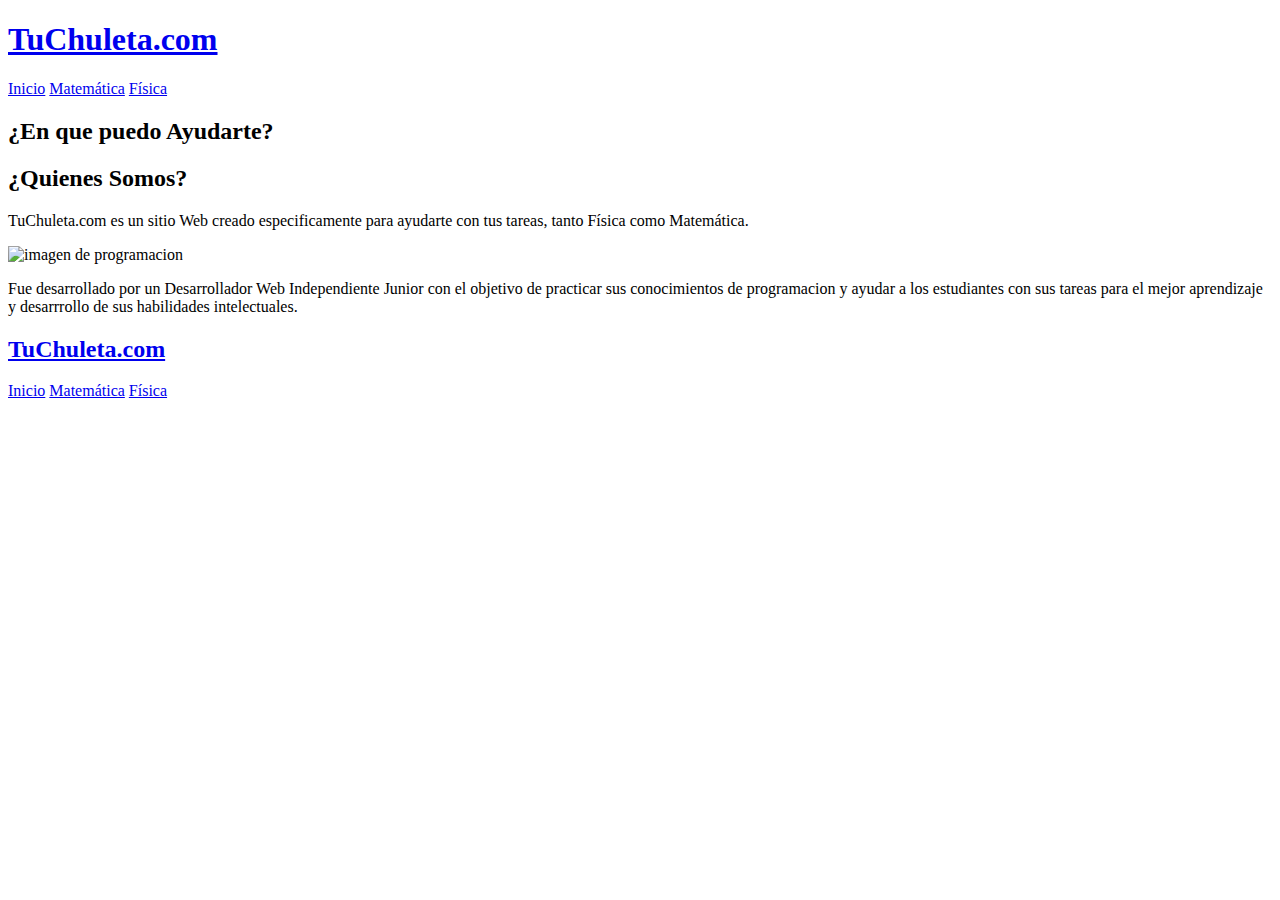
==== index.html @ 137e868c "Update index.html" ====
<!DOCTYPE html>
<html lang="en">
<head>
    <meta charset="UTF-8">
    <meta http-equiv="X-UA-Compatible" content="IE=edge">
    <meta name="viewport" content="width=device-width, initial-scale=1.0">
    <title>Formulas Matematica</title>

    <link rel="preconnect" href="https://fonts.googleapis.com">
    <link rel="preconnect" href="https://fonts.gstatic.com" crossorigin>
    <link href="https://fonts.googleapis.com/css2?family=M+PLUS+1+Code&display=swap" rel="stylesheet">

    <link rel="stylesheet" href="css/styles.css">
</head>
<body>

    <header class="header">

        <a class="" href="index.html">
            <h1 class="header__titulo">
                <span class="logo">TuChuleta.com</span> 
            </h1>
        </a>


        <nav class="header__navbar">
            <a class="navbar__enlace navbar__enlace--activo" href="index.html">Inicio</a>
            <a class="navbar__enlace" href="matematica.html">Matemática</a>
            <a class="navbar__enlace" href="fisica.html">Física</a>
        </nav>

    </header>

    <div class="main__bg--index">
        <div class="main__bg--dark flex">

            <h2 class="main__titulo">¿En que puedo Ayudarte?</h2>
        </div>
    </div>
    
    <main class="main">
        <div class="flex">
            <h2 class="main__subtitulo">
                ¿Quienes Somos?
            </h2>
            <div class="main__info">
                <p class="centrar-texto">
                    <span class="logo--secundario">TuChuleta.com</span> es un sitio Web creado especificamente para ayudarte con tus tareas, tanto Física como Matemática.
                </p>
                <img class="main__imagen" src="/img/programacion2.jpg" alt="imagen de programacion">
                <p>
                    Fue desarrollado por un Desarrollador Web Independiente Junior con el objetivo de practicar sus conocimientos de programacion y ayudar a los estudiantes con sus tareas para el mejor aprendizaje y desarrrollo de sus habilidades intelectuales.
                </p>

            </div>

        </div>

    </main>








    <div class="">
        <footer class="footer">
            <a class="footer__titulo" href="index.html">
                <h2 class="footer__titulo">
                    TuChuleta.com
                </h2>
            </a>


            <nav class="header__navbar">
                <a class="navbar__enlace navbar__enlace--activo" href="index.html">Inicio</a>
                <a class="navbar__enlace" href="matematica.html">Matemática</a>
                <a class="navbar__enlace" href="fisica.html">Física</a>
            </nav>
        </footer>
    </div>


    <script src="Javascript/Matematica.js"></script>
    <script src="Javascript/Fisica.js"></script>
</body>
</html>
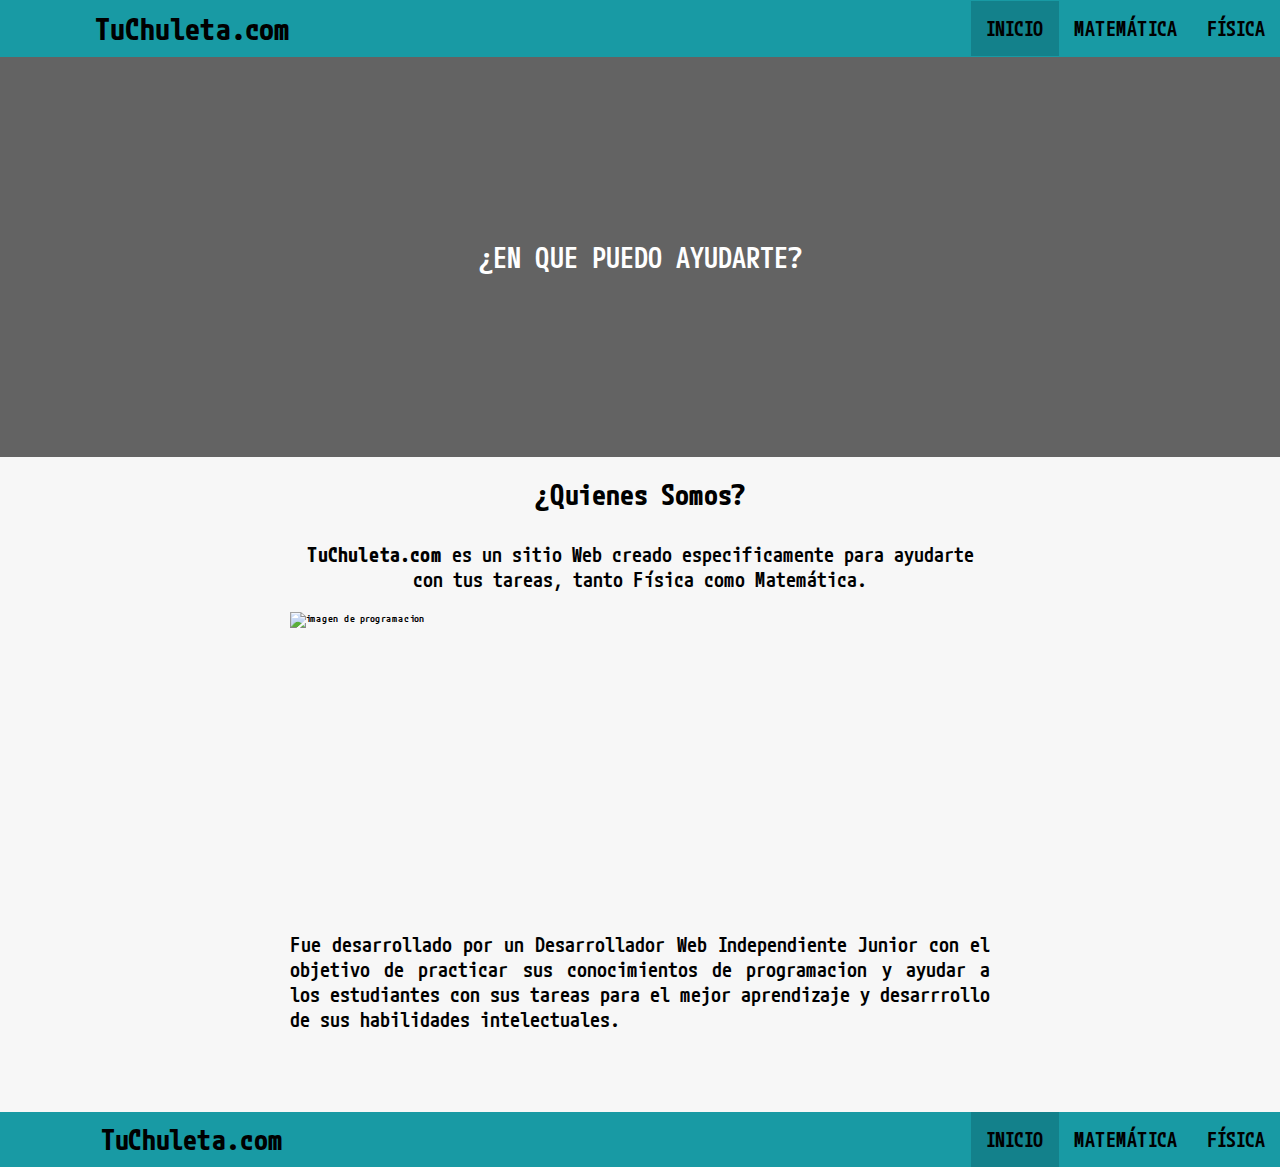
==== commit 0578df39: "Actualizacion: empezando calculadora de matrices." ====
--- a/index.html
+++ b/index.html
@@ -83,7 +83,7 @@
     </div>
 
 
-    <script src="Javascript/Matematica.js"></script>
-    <script src="Javascript/Fisica.js"></script>
+<!--     <script src="Javascript/Matematica.js"></script>
+    <script src="Javascript/Fisica.js"></script> -->
 </body>
 </html>--- a/css/styles.css
+++ b/css/styles.css
@@ -0,0 +1,366 @@
+:root {
+    --bg-color-secondary: #c7c7c7;
+    --navbar: #f02121e3;
+    --footer: #9c5353;
+    --bg-color: #F7F7F7;
+    --azul-verdosoFooter: #077c76;
+    --azul-verdoso: #189aa4;
+    --azul-verdosoOscuro: #12737ca2;
+    --secondary: #eb3434;
+    --primary: #f9a356;
+    --fuentePrincipal: 'M PLUS 1 Code', sans-serif;
+}
+
+
+html {
+    font-size: 62.5%;
+    box-sizing: border-box;
+    font-family: Arial, Helvetica, sans-serif;
+    font-family: var(--fuentePrincipal);
+    font-weight: 550;
+    background-color: var(--bg-color);
+
+}
+  *, *:before, *:after {
+    box-sizing: inherit;
+}
+body {
+    margin: 0;
+}
+
+h1 {
+    font-size: 3rem;
+    margin: 0;
+}
+
+h2 {
+    font-size: 2.8rem;
+}
+h3 {
+    font-size: 2.2rem;
+}
+p, li, input,a {
+    font-size: 2rem;
+}
+
+form,fieldset,input {
+    border: none;
+    font-family: var(--fuentePrincipal);
+}
+input {
+    width: 100%;
+    padding: 1rem;
+    text-align: center;
+    outline: none;
+}    
+
+h1,h2,h3 {
+    text-align: center;
+    margin: 0 auto;
+}
+
+ul {
+    line-height: 1.5;
+    color: red;
+    margin: 0;
+    padding: 0;
+}
+a{
+    text-decoration: none;
+    color: black;
+}
+.logo {
+
+}
+.logo--secundario {
+    font-weight: bold;
+}
+.campos-form {
+    display: flex;
+    flex-direction: column;
+    align-items: center;
+    padding: 0;
+}
+.w-100 {
+    max-width: 100%;
+}
+.flex {
+    display: flex;
+    flex-direction: column;
+    align-items: center;
+    justify-content: center;
+}
+.centrar-texto-always {
+    text-align: center;
+}
+
+@media (min-width: 768px) {
+    .centrar-texto {
+        text-align: center;
+    }
+}
+
+.contenedor {
+    background-color: var(--primary);
+    border: none;
+
+    -webkit-box-shadow: 0px 0px 3px 0px rgba(0,0,0,0.75);
+    -moz-box-shadow: 0px 0px 3px 0px rgba(0,0,0,0.75);
+    box-shadow: 0px 0px 3px 0px rgba(0,0,0,0.75);
+    border-radius: 3px;
+
+    width: min(80rem, 98%);
+    margin: 0 auto;
+    padding: 2rem;
+}
+.boton-submit {
+    font-weight: bold;
+    width: 100%;
+    padding: 1.5rem;
+    background-color: var(--secondary);
+    margin-bottom: 0;
+    border-radius: 3px;
+    text-transform: uppercase;
+}
+.resultado {
+    text-align: center;
+    background-color: green;
+    font-weight: bold;
+    padding: 1.5rem;
+    width: 100%;
+    text-transform: uppercase;
+/*     border-radius: 2rem; */
+    border: none;
+    border-radius: 3px;
+}
+
+.contenido-principal {
+    display: flex;
+    flex-direction: column;
+    justify-content: center;
+    align-items: center;
+}
+
+
+/* Header */    /* FOOTER */
+
+.header, .footer {
+    background-color: var(--azul-verdoso);
+/*     background: -moz-linear-gradient(top, rgba(0,163,141,1) 0%, rgba(7,146,130,1) 4%, rgba(7,146,130,1) 96%, rgba(0,163,141,1) 100%);
+    background: -webkit-gradient(left top, left bottom, color-stop(0%, rgba(0,163,141,1)), color-stop(4%, rgba(7,146,130,1)), color-stop(96%, rgba(7,146,130,1)), color-stop(100%, rgba(0,163,141,1)));
+    background: -webkit-linear-gradient(top, rgba(0,163,141,1) 0%, rgba(7,146,130,1) 4%, rgba(7,146,130,1) 96%, rgba(0,163,141,1) 100%);  */
+    display: flex;
+    flex-direction: column;
+/*     border: 3px solid black; */
+}
+
+.header__titulo, .footer__titulo {
+    padding-top: 1rem;
+    padding-bottom: 1rem;
+}
+.footer__titulo {
+    padding-bottom: 1rem;
+}
+.header__navbar{
+    display: flex;
+    flex-direction: column;
+    align-items: center;
+    text-transform: uppercase;
+    font-weight: 600;
+}
+
+
+.navbar__enlace {
+    width: 100%;
+    text-align: center;
+    padding: 1.5rem;
+    display: block;
+}
+.navbar__enlace--activo {
+    background-color: var(--azul-verdosoOscuro);
+}
+
+.footer {
+    background-color: var(--azul-verdoso);
+    margin-top: 2rem;
+    margin-bottom: 0;
+}
+
+@media (min-width: 768px) {
+    .header, .footer {
+        display: grid;
+        grid-template-columns: 30%  70%;
+
+        gap: 1rem;
+    }
+    .header__titulo, .footer__titulo{
+        display: flex;
+        flex-direction: column;
+        justify-content: center;
+        align-items: center;
+        padding: .5rem auto;
+    }
+    .footer__titulo {
+        padding: .5rem;
+    }
+    .header__navbar {
+        flex-direction: row;
+        justify-content: right;
+        margin-right: 1rem;
+    }
+    .navbar__enlace{
+        display: auto;
+        width: auto;
+
+    }
+}
+
+
+/* Contenido Principal */
+.main {
+    width: 100%;
+    margin: auto auto 5rem auto;
+    
+}
+.main__bg--fisica {
+    background-image: url('../img/Fisica.jpg');
+    height: 40rem;
+}
+.main__bg--index {
+    background-image: url('../img/Programacion-banner.jpg');
+    height: 40rem;
+    background-repeat: no-repeat;
+    background-size: cover;
+    background-position: 50%;
+
+}
+.main__bg--dark {
+    width: 100%;
+    height: 100%;
+    background-color: rgba(0, 0, 0, 0.6);
+    display: flex;
+    align-items: center; 
+    justify-content: center;
+}
+.main__titulo {
+    color: white;
+    text-transform: uppercase;
+    font-weight: 550;
+}
+.main__subtitulo,
+.main__formulas {
+    margin: 2rem auto;
+}
+.main__subtitulo {
+    margin-bottom: 0;
+}
+
+.main__info,
+.lista-formulas {
+    display: flex;
+    justify-content: justify;
+    list-style: none;
+    margin: 1rem;
+}
+.main__info {
+    flex-direction: column;
+    justify-content: center;
+    text-align: justify;
+    width: min(70rem, 98%);/*! dsfsd */
+}
+.main__imagen {
+
+    width: 100%;
+    position: center;
+}
+@media (min-width: 768px) {
+    .main__formulas {
+    display: grid;
+    width: 70%;
+    grid-template-columns: repeat(2, 1fr);
+    }
+    .main__imagen {
+        object-fit: none;
+        height: 30rem;
+    }
+}
+
+/* Formulario Coulomb */
+
+.leyCoulomb {
+
+}
+.leyCoulomb__inputs {
+    width: 100%;
+    display: flex;
+    flex-direction: column;
+
+}
+.leyCoulomb__input {
+    padding: 2rem 0;
+    background-color: var(--bg-color);
+    margin: 1rem auto;
+}
+@media (min-width: 768px) {
+    .leyCoulomb__inputs {
+        flex-direction: row;
+    }
+    .leyCoulomb__input {
+        margin-right: 1rem;
+    }
+    .leyCoulomb__input:last-of-type {
+        margin-right: 0;
+    }
+}
+
+
+
+/* MATRICES */
+.contenedor--matrices {
+    margin: 1rem auto;
+    display: flex;
+    flex-direction: column;
+    gap: 1rem;
+}
+
+.matrices {
+    display: grid;
+    margin: 1rem auto;
+    grid-template-columns: repeat(3, 1fr);
+    gap: 1rem;
+}
+.matrices__input {
+    width: 100%;
+    max-width: 8rem;
+}
+.matrices__input--botones {
+    display: grid;
+    margin: 0 auto;
+    grid-template-columns: repeat(2,1fr);
+    gap: 1rem;
+    align-content: center;
+    text-align: center;
+}
+
+.matrices__input--boton {
+    margin: 0 auto;
+    padding: 1rem 2rem;
+    border-radius: 50%;
+    font-weight: bold;
+    background-color: var(--bg-color-secondary);
+}
+
+@media (min-width: 768px) {
+    .contenedor--matrices {
+        flex-direction: row;
+        gap: 2rem;
+    }
+    .matrices {
+        margin: 2rem auto;
+    }
+    .matrices__input--boton {
+        padding: 1rem 2rem;
+        border-radius: 50%;
+    }
+
+}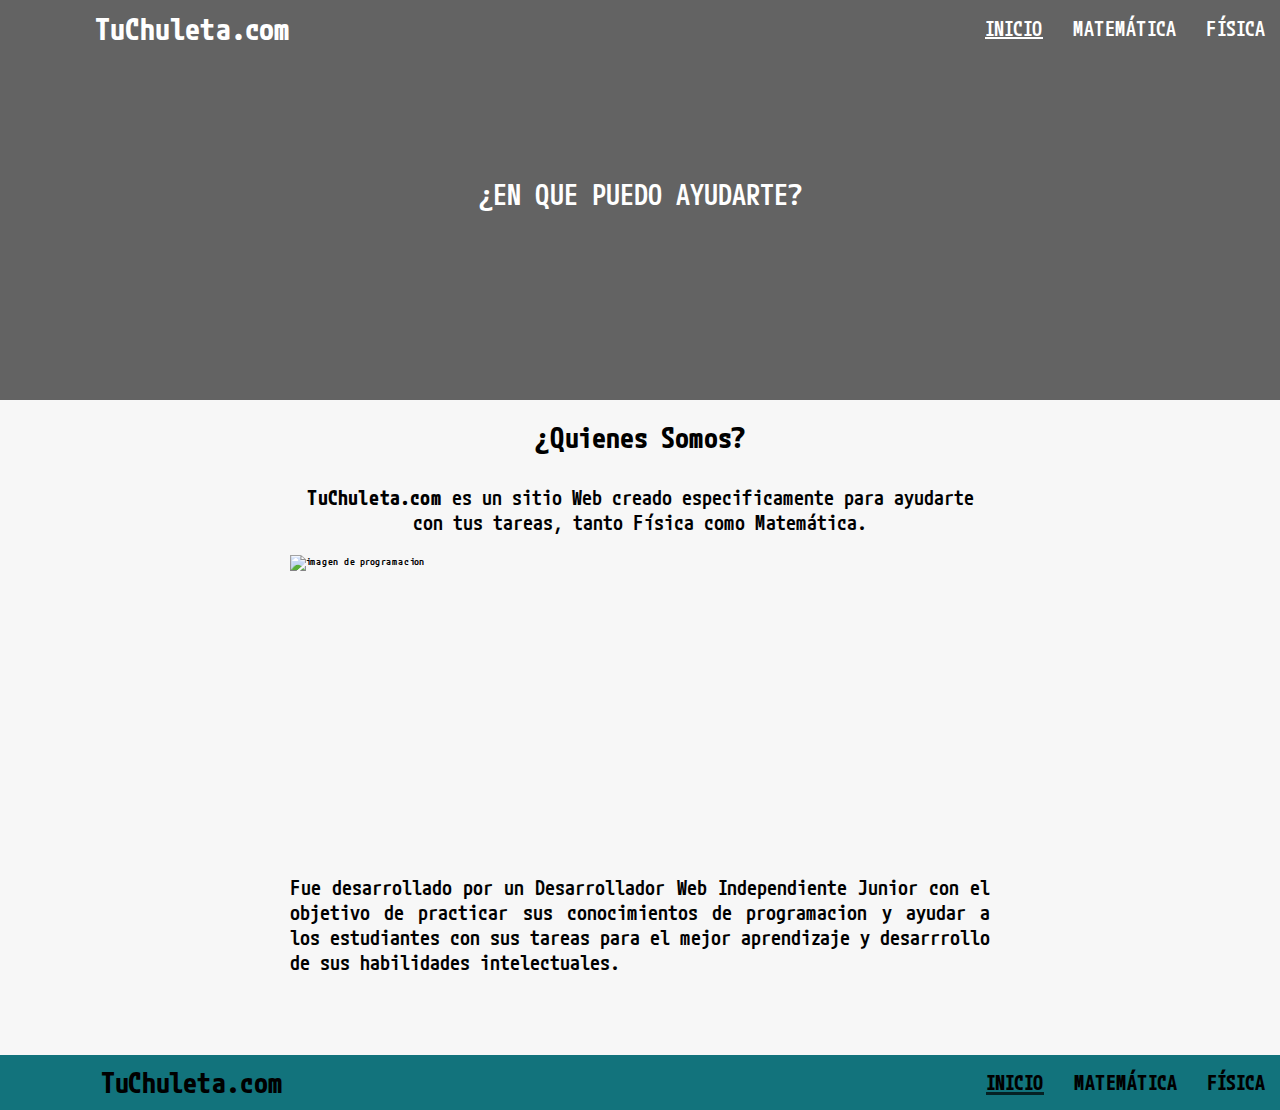
==== commit bdb9dabb: "New Header with a New Order" ====
--- a/index.html
+++ b/index.html
@@ -16,27 +16,32 @@
 
     <header class="header">
 
-        <a class="" href="index.html">
-            <h1 class="header__titulo">
-                <span class="logo">TuChuleta.com</span> 
-            </h1>
-        </a>
+        <div class="header__bg--index">
+            <div class="bg--dark">
+
+                    <div class="header-grid">
+                        <a class="" href="index.html">
+                            <h1 class="header__titulo">
+                                <span class="logo">TuChuleta.com</span> 
+                            </h1>
+                        </a>
 
 
-        <nav class="header__navbar">
-            <a class="navbar__enlace navbar__enlace--activo" href="index.html">Inicio</a>
-            <a class="navbar__enlace" href="matematica.html">Matemática</a>
-            <a class="navbar__enlace" href="fisica.html">Física</a>
-        </nav>
+                        <nav class="header__navbar">
+                            <a class="navbar__enlace navbar__enlace--activo" href="index.html">Inicio</a>
+                            <a class="navbar__enlace" href="matematica.html">Matemática</a>
+                            <a class="navbar__enlace" href="fisica.html">Física</a>
+                        </nav>
+                    </div>
 
+
+                    <h2 class="header__texto">¿En que puedo Ayudarte?</h2>
+            </div>
+        </div>
     </header>
+    
 
-    <div class="main__bg--index">
-        <div class="main__bg--dark flex">
 
-            <h2 class="main__titulo">¿En que puedo Ayudarte?</h2>
-        </div>
-    </div>
     
     <main class="main">
         <div class="flex">
@@ -45,7 +50,7 @@
             </h2>
             <div class="main__info">
                 <p class="centrar-texto">
-                    <span class="logo--secundario">TuChuleta.com</span> es un sitio Web creado especificamente para ayudarte con tus tareas, tanto Física como Matemática.
+                    <span class="negrita">TuChuleta.com</span> es un sitio Web creado especificamente para ayudarte con tus tareas, tanto Física como Matemática.
                 </p>
                 <img class="main__imagen" src="/img/programacion2.jpg" alt="imagen de programacion">
                 <p>
@@ -65,22 +70,24 @@
 
 
 
-    <div class="">
+    
         <footer class="footer">
-            <a class="footer__titulo" href="index.html">
-                <h2 class="footer__titulo">
-                    TuChuleta.com
-                </h2>
-            </a>
+            <div class="footer-grid">
+                <a class="footer__titulo" href="index.html">
+                    <h2 class="footer__titulo">
+                        TuChuleta.com
+                    </h2>
+                </a>
 
 
-            <nav class="header__navbar">
-                <a class="navbar__enlace navbar__enlace--activo" href="index.html">Inicio</a>
-                <a class="navbar__enlace" href="matematica.html">Matemática</a>
-                <a class="navbar__enlace" href="fisica.html">Física</a>
-            </nav>
+                <nav class="footer__navbar">
+                    <a class="navbar__enlaceFooter navbar__enlaceFooter--activo" href="index.html">Inicio</a>
+                    <a class="navbar__enlaceFooter" href="matematica.html">Matemática</a>
+                    <a class="navbar__enlaceFooter" href="fisica.html">Física</a>
+                </nav> 
+            </div>
         </footer>
-    </div>
+    
 
 
 <!--     <script src="Javascript/Matematica.js"></script>
--- a/css/styles.css
+++ b/css/styles.css
@@ -3,12 +3,14 @@
     --navbar: #f02121e3;
     --footer: #9c5353;
     --bg-color: #F7F7F7;
-    --azul-verdosoFooter: #077c76;
+    --azul-verdoso: #077c76;
     --azul-verdoso: #189aa4;
-    --azul-verdosoOscuro: #12737ca2;
+    --navbar-hover: #12737c;
     --secondary: #eb3434;
     --primary: #f9a356;
     --fuentePrincipal: 'M PLUS 1 Code', sans-serif;
+    --gris: #504f4f;
+    --bg-verde: #c5d8d5;
 }
 
 
@@ -42,7 +44,10 @@
 p, li, input,a {
     font-size: 2rem;
 }
-
+form,fieldset {
+    margin: 0;
+    padding: 0;
+}
 form,fieldset,input {
     border: none;
     font-family: var(--fuentePrincipal);
@@ -72,15 +77,10 @@
 .logo {
 
 }
-.logo--secundario {
-    font-weight: bold;
-}
-.campos-form {
-    display: flex;
-    flex-direction: column;
-    align-items: center;
-    padding: 0;
-}
+.negrita {
+    font-weight: bold;
+}
+
 .w-100 {
     max-width: 100%;
 }
@@ -90,6 +90,7 @@
     align-items: center;
     justify-content: center;
 }
+
 .centrar-texto-always {
     text-align: center;
 }
@@ -100,31 +101,41 @@
     }
 }
 
+.bg--dark {
+    width: 100%;
+    height: 100%;
+    background-color: rgba(0, 0, 0, 0.6);
+}
 .contenedor {
-    background-color: var(--primary);
+    background-color: var(--bg-verde);
     border: none;
-
-    -webkit-box-shadow: 0px 0px 3px 0px rgba(0,0,0,0.75);
-    -moz-box-shadow: 0px 0px 3px 0px rgba(0,0,0,0.75);
-    box-shadow: 0px 0px 3px 0px rgba(0,0,0,0.75);
-    border-radius: 3px;
-
-    width: min(80rem, 98%);
+    /* -webkit-box-shadow: 0px 0px 3px 0px rgba(0,0,0,0.75); */
+    /*-moz-box-shadow: 0px 0px 3px 0px rgba(0,0,0,0.75); */
+    /* box-shadow: 0px 0px 3px 0px rgba(0,0,0,0.75); */
+    /* border-radius: 3px; */
+    width: min(80rem, 100%);
     margin: 0 auto;
     padding: 2rem;
 }
-.boton-submit {
+.boton-submit,
+.boton-reset {
     font-weight: bold;
     width: 100%;
     padding: 1.5rem;
-    background-color: var(--secondary);
+    background-color: var(--azul-verdoso);
     margin-bottom: 0;
     border-radius: 3px;
     text-transform: uppercase;
 }
+.boton-submit {
+    flex: 3;
+}
+.boton-reset {
+    flex: 1;
+}
 .resultado {
     text-align: center;
-    background-color: green;
+    background-color: red;
     font-weight: bold;
     padding: 1.5rem;
     width: 100%;
@@ -134,18 +145,10 @@
     border-radius: 3px;
 }
 
-.contenido-principal {
-    display: flex;
-    flex-direction: column;
-    justify-content: center;
-    align-items: center;
-}
-
 
 /* Header */    /* FOOTER */
 
 .header, .footer {
-    background-color: var(--azul-verdoso);
 /*     background: -moz-linear-gradient(top, rgba(0,163,141,1) 0%, rgba(7,146,130,1) 4%, rgba(7,146,130,1) 96%, rgba(0,163,141,1) 100%);
     background: -webkit-gradient(left top, left bottom, color-stop(0%, rgba(0,163,141,1)), color-stop(4%, rgba(7,146,130,1)), color-stop(96%, rgba(7,146,130,1)), color-stop(100%, rgba(0,163,141,1)));
     background: -webkit-linear-gradient(top, rgba(0,163,141,1) 0%, rgba(7,146,130,1) 4%, rgba(7,146,130,1) 96%, rgba(0,163,141,1) 100%);  */
@@ -153,45 +156,77 @@
     flex-direction: column;
 /*     border: 3px solid black; */
 }
+.header__bg--fisica, 
+.header__bg--matematica {
+    background-image: url('../img/Fisica.jpg');
+    height: 40rem;
+}
+.header__bg--index {
+    background-image: url('../img/Programacion-banner.jpg');
+    height: 40rem;
+    background-repeat: no-repeat;
+    background-size: cover;
+    background-position: 50%;
+}
+
+
+.footer {
+    background-color: var(--navbar-hover);
+}
 
 .header__titulo, .footer__titulo {
-    padding-top: 1rem;
+    padding-top: 1rem;    
+    color: white;
     padding-bottom: 1rem;
 }
 .footer__titulo {
-    padding-bottom: 1rem;
-}
-.header__navbar{
+    color: black;
+
+}
+.header__navbar, .footer__navbar{
     display: flex;
     flex-direction: column;
     align-items: center;
     text-transform: uppercase;
-    font-weight: 600;
-}
-
-
-.navbar__enlace {
+}
+.header__texto {
+    flex-direction: auto;
+    margin-top: 5rem;
+    color: white;
+    text-transform: uppercase;
+    font-weight: 550;
+}
+
+.navbar__enlace, .navbar__enlaceFooter {
     width: 100%;
     text-align: center;
     padding: 1.5rem;
     display: block;
+    color: white;
+}
+.navbar__enlaceFooter {
+    color: black;
+    font-weight: bold;
 }
 .navbar__enlace--activo {
-    background-color: var(--azul-verdosoOscuro);
-}
-
-.footer {
-    background-color: var(--azul-verdoso);
-    margin-top: 2rem;
-    margin-bottom: 0;
-}
-
-@media (min-width: 768px) {
-    .header, .footer {
+    text-decoration: solid underline white 2px;
+}
+.navbar__enlaceFooter--activo {
+    text-decoration: solid underline rgba(0, 0, 0, 0.711) 3px;
+    text-decoration: ;
+}
+
+
+
+@media (min-width: 768px) {
+    .header-grid, .footer-grid {
         display: grid;
         grid-template-columns: 30%  70%;
 
         gap: 1rem;
+    }
+    .footer {
+        margin-top: 2rem;
     }
     .header__titulo, .footer__titulo{
         display: flex;
@@ -203,16 +238,19 @@
     .footer__titulo {
         padding: .5rem;
     }
-    .header__navbar {
+    .header__navbar, .footer__navbar {
         flex-direction: row;
         justify-content: right;
         margin-right: 1rem;
     }
-    .navbar__enlace{
+    .navbar__enlace, .navbar__enlaceFooter{
         display: auto;
         width: auto;
 
     }
+    .header__texto {
+        margin-top: 12rem;
+    }
 }
 
 
@@ -222,18 +260,7 @@
     margin: auto auto 5rem auto;
     
 }
-.main__bg--fisica {
-    background-image: url('../img/Fisica.jpg');
-    height: 40rem;
-}
-.main__bg--index {
-    background-image: url('../img/Programacion-banner.jpg');
-    height: 40rem;
-    background-repeat: no-repeat;
-    background-size: cover;
-    background-position: 50%;
-
-}
+
 .main__bg--dark {
     width: 100%;
     height: 100%;
@@ -243,9 +270,7 @@
     justify-content: center;
 }
 .main__titulo {
-    color: white;
-    text-transform: uppercase;
-    font-weight: 550;
+
 }
 .main__subtitulo,
 .main__formulas {
@@ -294,22 +319,16 @@
     width: 100%;
     display: flex;
     flex-direction: column;
-
+    gap: 1rem;
+    margin-top: 1rem;
 }
 .leyCoulomb__input {
     padding: 2rem 0;
     background-color: var(--bg-color);
-    margin: 1rem auto;
 }
 @media (min-width: 768px) {
     .leyCoulomb__inputs {
         flex-direction: row;
-    }
-    .leyCoulomb__input {
-        margin-right: 1rem;
-    }
-    .leyCoulomb__input:last-of-type {
-        margin-right: 0;
     }
 }
 
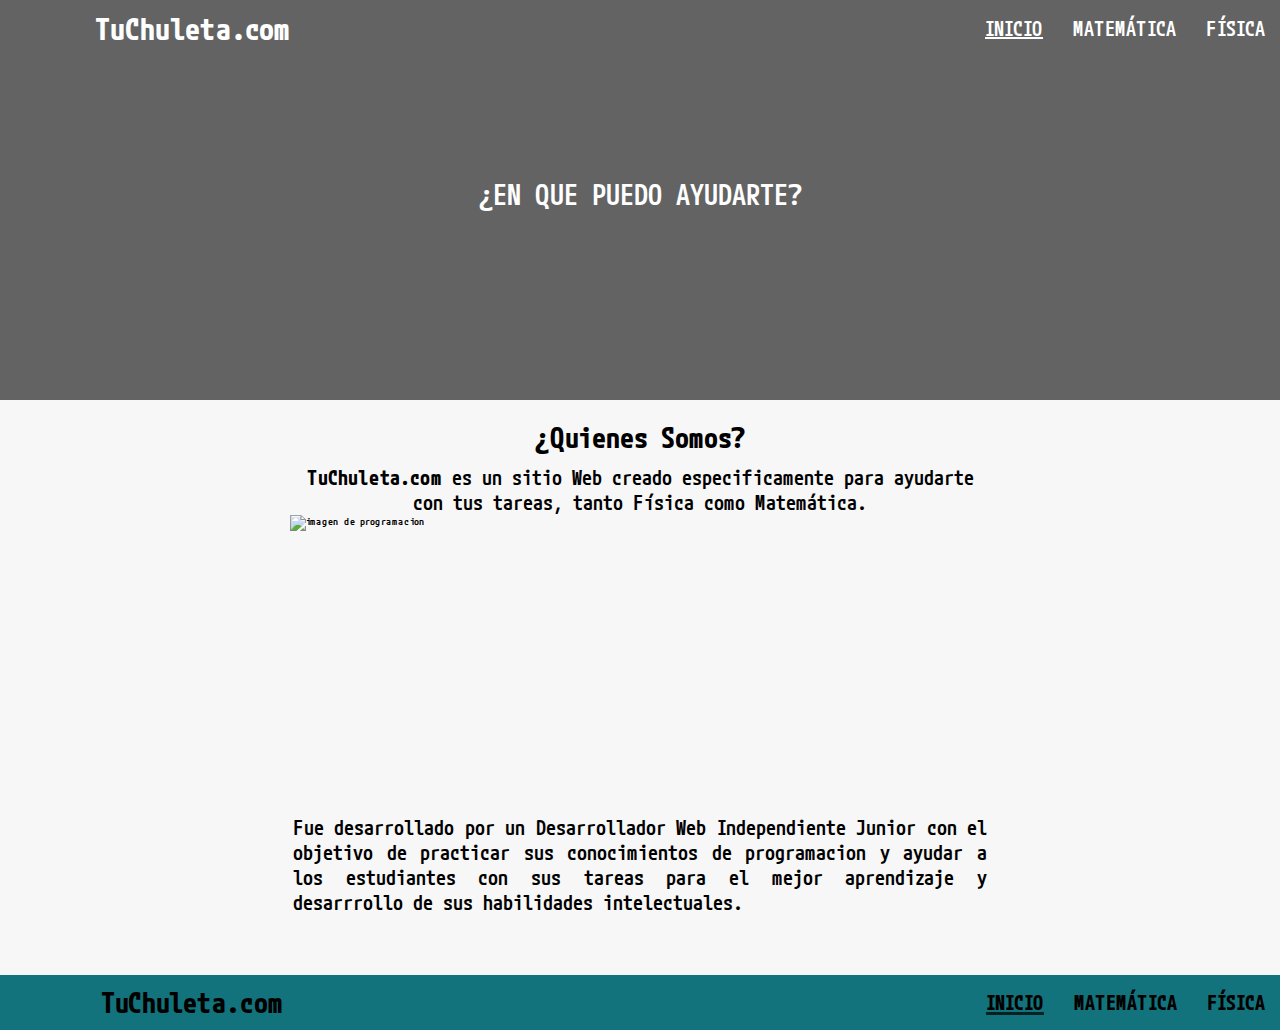
==== commit ff58054b: "0 margin to Index Image" ====
--- a/index.html
+++ b/index.html
@@ -49,11 +49,11 @@
                 ¿Quienes Somos?
             </h2>
             <div class="main__info">
-                <p class="centrar-texto">
+                <p class="min-margin centrar-texto">
                     <span class="negrita">TuChuleta.com</span> es un sitio Web creado especificamente para ayudarte con tus tareas, tanto Física como Matemática.
                 </p>
                 <img class="main__imagen" src="/img/programacion2.jpg" alt="imagen de programacion">
-                <p>
+                <p class="min-margin">
                     Fue desarrollado por un Desarrollador Web Independiente Junior con el objetivo de practicar sus conocimientos de programacion y ayudar a los estudiantes con sus tareas para el mejor aprendizaje y desarrrollo de sus habilidades intelectuales.
                 </p>
 
--- a/css/styles.css
+++ b/css/styles.css
@@ -90,7 +90,9 @@
     align-items: center;
     justify-content: center;
 }
-
+.min-margin {
+    margin: auto 3px;
+}
 .centrar-texto-always {
     text-align: center;
 }
@@ -291,10 +293,9 @@
     flex-direction: column;
     justify-content: center;
     text-align: justify;
-    width: min(70rem, 98%);/*! dsfsd */
+    width: min(70rem, 100%);/*! dsfsd */
 }
 .main__imagen {
-
     width: 100%;
     position: center;
 }
